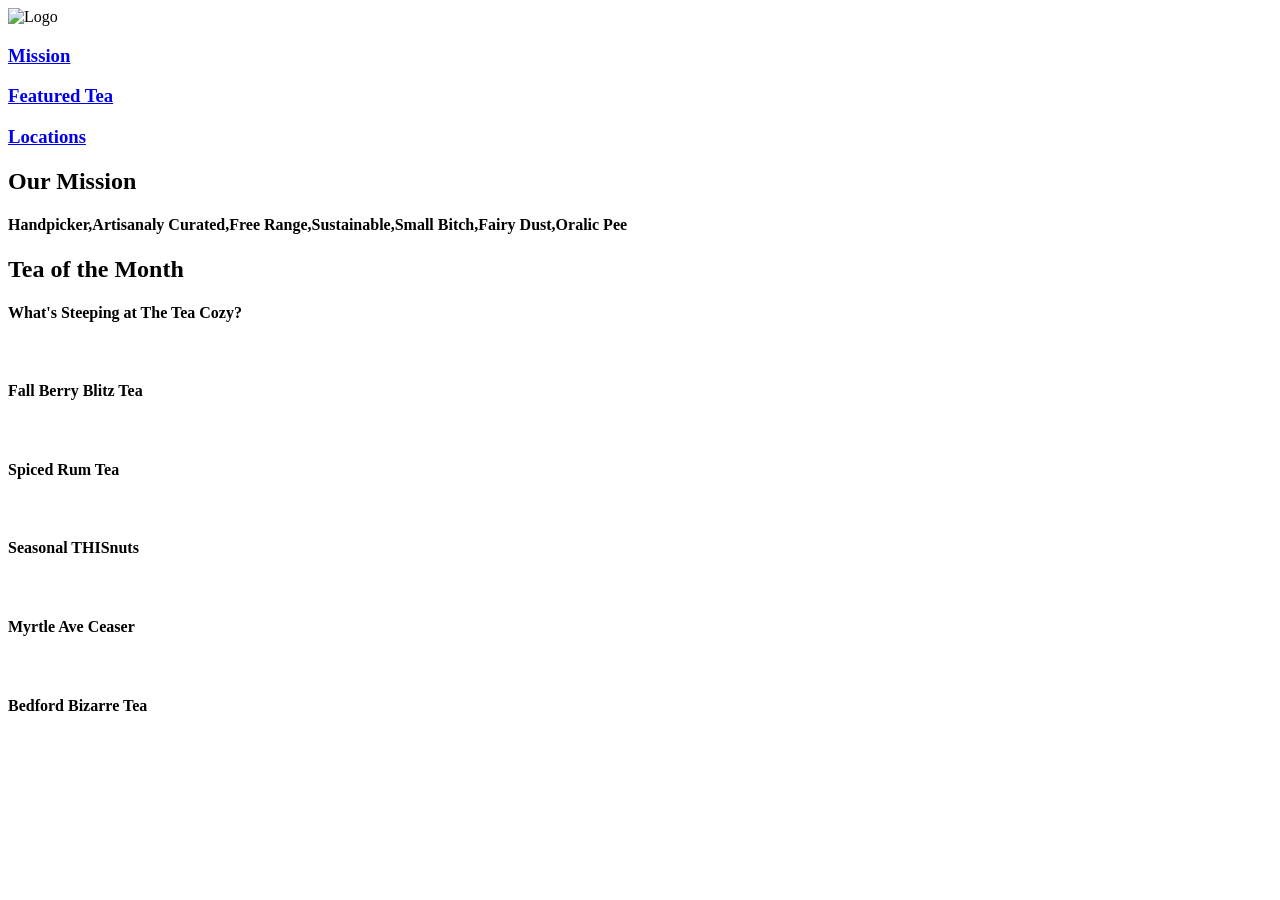
==== Index.html @ 83b97b56 "Create Index.html" ====
<!DOCTYPE html>
<html lang="en">

<head>
    <title>My Website Style Guide</title>
    <link rel="stylesheet" href="./resources/index.css" type="text/css" />
    <link
        href="https://fonts.googleapis.com/css?family=Dancing+Script:400,500,700|Nanum+Gothic:400,700,800|Spartan:500,700,900&display=swap"
        rel="stylesheet">
</head>

<body>
    <!--Navigation Section-->
    <header>
        <img src="https://content.codecademy.com/courses/freelance-1/unit-4/img-tea-cozy-logo.png" alt="Logo"
            class="logo">
        <nav>
            <a href="#mission">
                <h3>Mission</h3>
            </a>
            <a href="#month">
                <h3>Featured Tea</h3>
            </a>
            <a href="#">
                <h3>Locations</h3>
            </a>
        </nav>
    </header>

    <!--Main Section-->

    <main>
        <div class="mission" id="mission">
            <div class="text">
                <h2>
                    Our Mission
                </h2>
                <h4>
                    Handpicker,Artisanaly Curated,Free Range,Sustainable,Small Bitch,Fairy Dust,Oralic Pee
                </h4>
            </div>
        </div>
        <div class="month" id="month">
            <h2>
                Tea of the Month
            </h2>
            <h4>
                What's Steeping at The Tea Cozy?
            </h4>
            <div class="all-img-conteiner">
                <div class="img-conteiner">
                    <img src="https://content.codecademy.com/courses/freelance-1/unit-4/img-berryblitz.jpg" alt="">
                    <h4>Fall Berry Blitz Tea</h4>
                </div>
                <div class="img-conteiner">
                    <img src="https://content.codecademy.com/courses/freelance-1/unit-4/img-spiced-rum.jpg" alt="">
                    <h4>Spiced Rum Tea</h4>
                </div>
                <div class="img-conteiner">
                    <img src="https://content.codecademy.com/courses/freelance-1/unit-4/img-donut.jpg" alt="">
                    <h4>Seasonal THISnuts</h4>
                </div>
                <div class="img-conteiner">
                    <img src="https://content.codecademy.com/courses/freelance-1/unit-4/img-donut.jpg" alt="">
                    <h4>Myrtle Ave Ceaser</h4>
                </div>
                <div class="img-conteiner">
                    <img src="https://content.codecademy.com/courses/freelance-1/unit-4/img-bedford-bizarre.jpg" alt="">
                    <h4>Bedford Bizarre Tea</h4>
                </div>
            </div>
        </div>
    </main>
    <footer>
        <h4></h4>
    </footer>

</body>

</html>
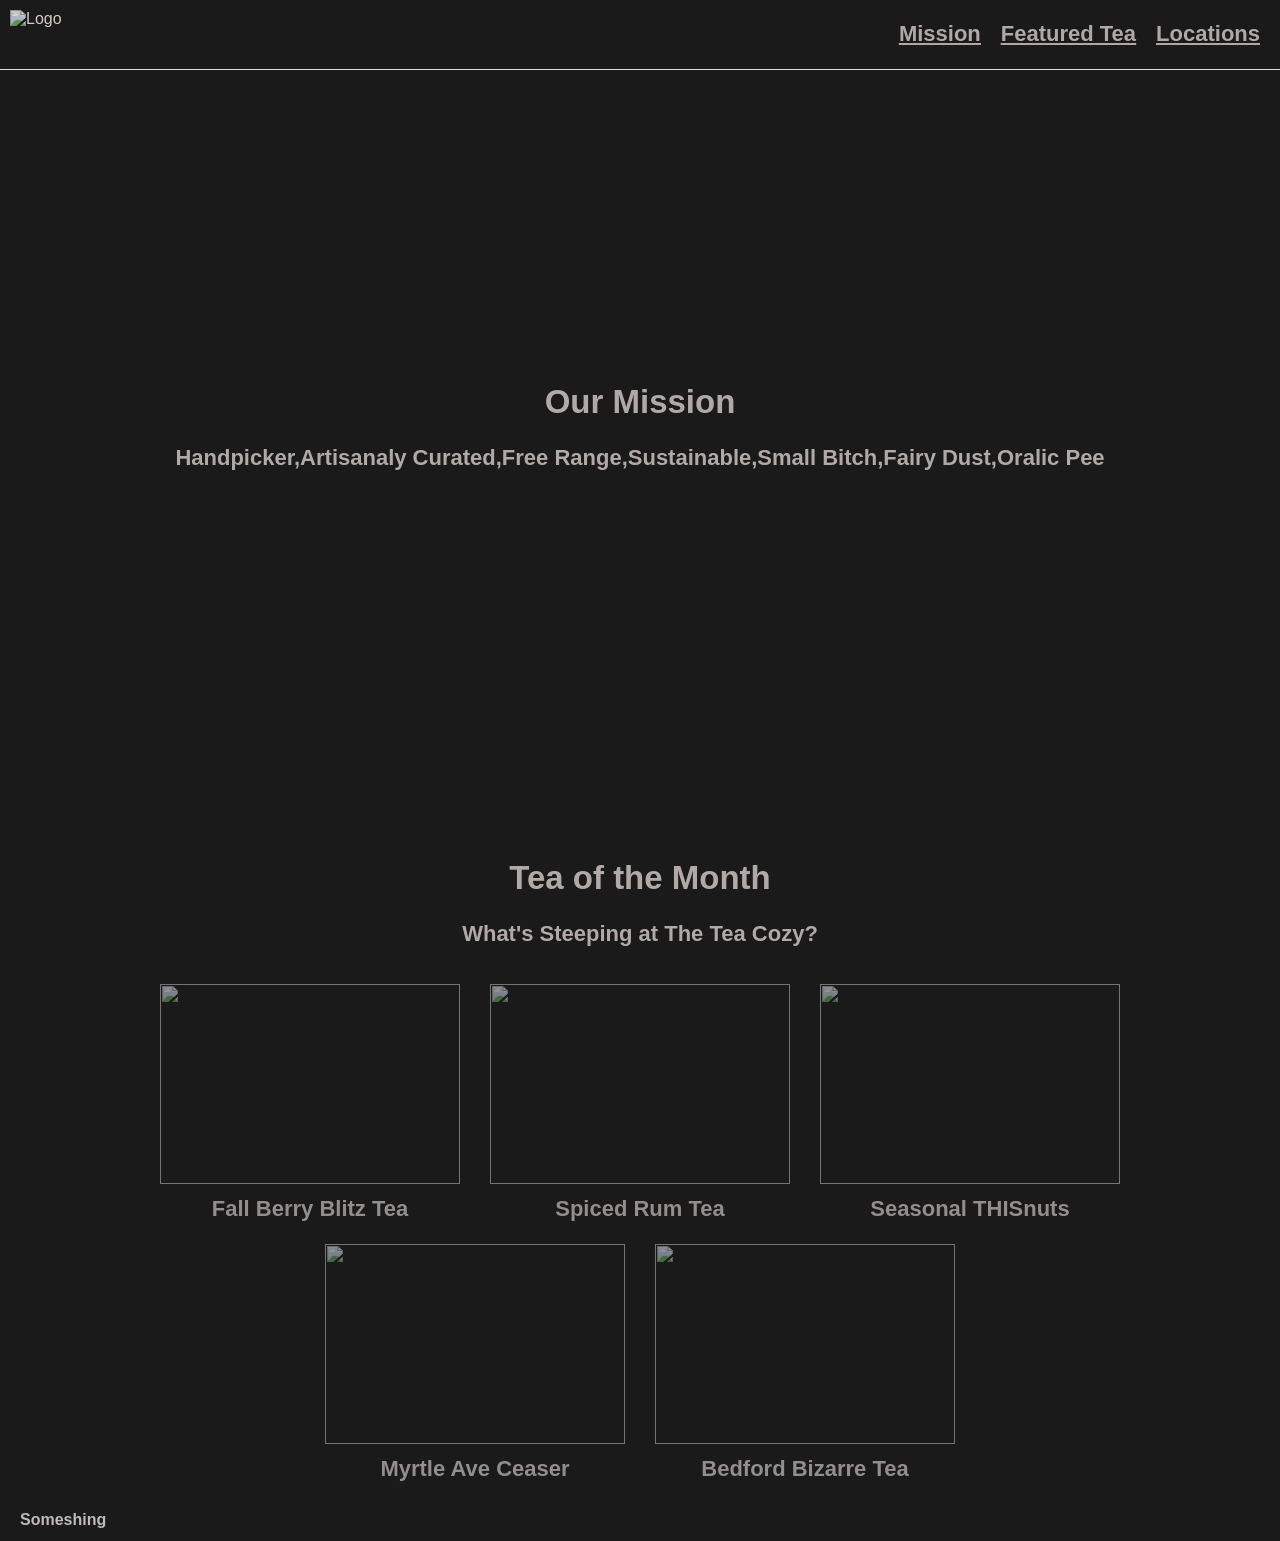
==== commit b4ff9fd5: "fist" ====
--- a/Index.html
+++ b/Index.html
@@ -72,7 +72,7 @@
         </div>
     </main>
     <footer>
-        <h4></h4>
+        <h4>Someshing</h4>
     </footer>
 
 </body>
--- a/resources/index.css
+++ b/resources/index.css
@@ -0,0 +1,106 @@
+* {
+    font-family: Arial, Helvetica, sans-serif;
+    color: seashell;
+    background-color: black;
+    opacity: 0.9;
+}
+
+header {
+    display: flex;
+    height: 69px;
+    width: 100%;
+    align-items: center;
+    border-bottom: 1px solid seashell;
+    position: fixed;
+    z-index: 10;
+    margin-left: -8px;
+    margin-top: -8px;
+    opacity: 1;
+}
+
+.logo {
+    margin-left: 10px;
+    height: 50px;
+    align-items: center;
+}
+
+nav {
+    margin-left: auto;
+    display: inline-flex;
+    flex-direction: row;
+    justify-content: space-evenly;
+    border-bottom: 1px solid seashell;
+}
+nav a h3:hover{
+    color: rgb(72, 113, 247);
+}
+
+h3 {
+    text-decoration: underline;
+    margin-right: 20px;
+    font-size: 22px;
+}
+
+main{
+    padding-top: 69px ;
+   }
+
+/* MISSION */
+
+.mission{
+    display: flex;
+    height: 700px;
+    width: 1200px;
+    background-image: url(https://content.codecademy.com/courses/freelance-1/unit-4/img-mission-background.jpg); 
+    background-repeat: no-repeat;
+    align-items: center;
+    justify-content: center;
+    margin: auto;
+
+   }
+   .text{
+    display: flex;
+    justify-content:space-evenly;
+    align-items: center;
+    width: 100%;
+    font-size: 22px;
+    align-content:space-between;
+    flex-direction: column;
+    opacity: 1;
+   }
+
+   h2, h4{
+       margin: 12px;
+       
+   }
+
+   /* TEA OF THE MONTH */
+
+   .month{
+    padding-top: 70px;
+    margin: auto;
+ 
+    justify-content: center;
+    display: flex;
+    font-size: 22px;
+    flex-direction: column;
+    align-items: center;
+   }
+   .all-img-conteiner{
+        width: 1000px;  
+       padding-top: 20px;
+       display: flex;
+       flex-wrap: wrap;
+       justify-content: center;
+   }
+   .img-conteiner{
+    display: flex;
+    margin: 5px 15px;
+    flex-direction: column;
+    align-items: center;
+   }
+
+   .img-conteiner img{
+    height: 200px;
+    width: 300px;
+   }
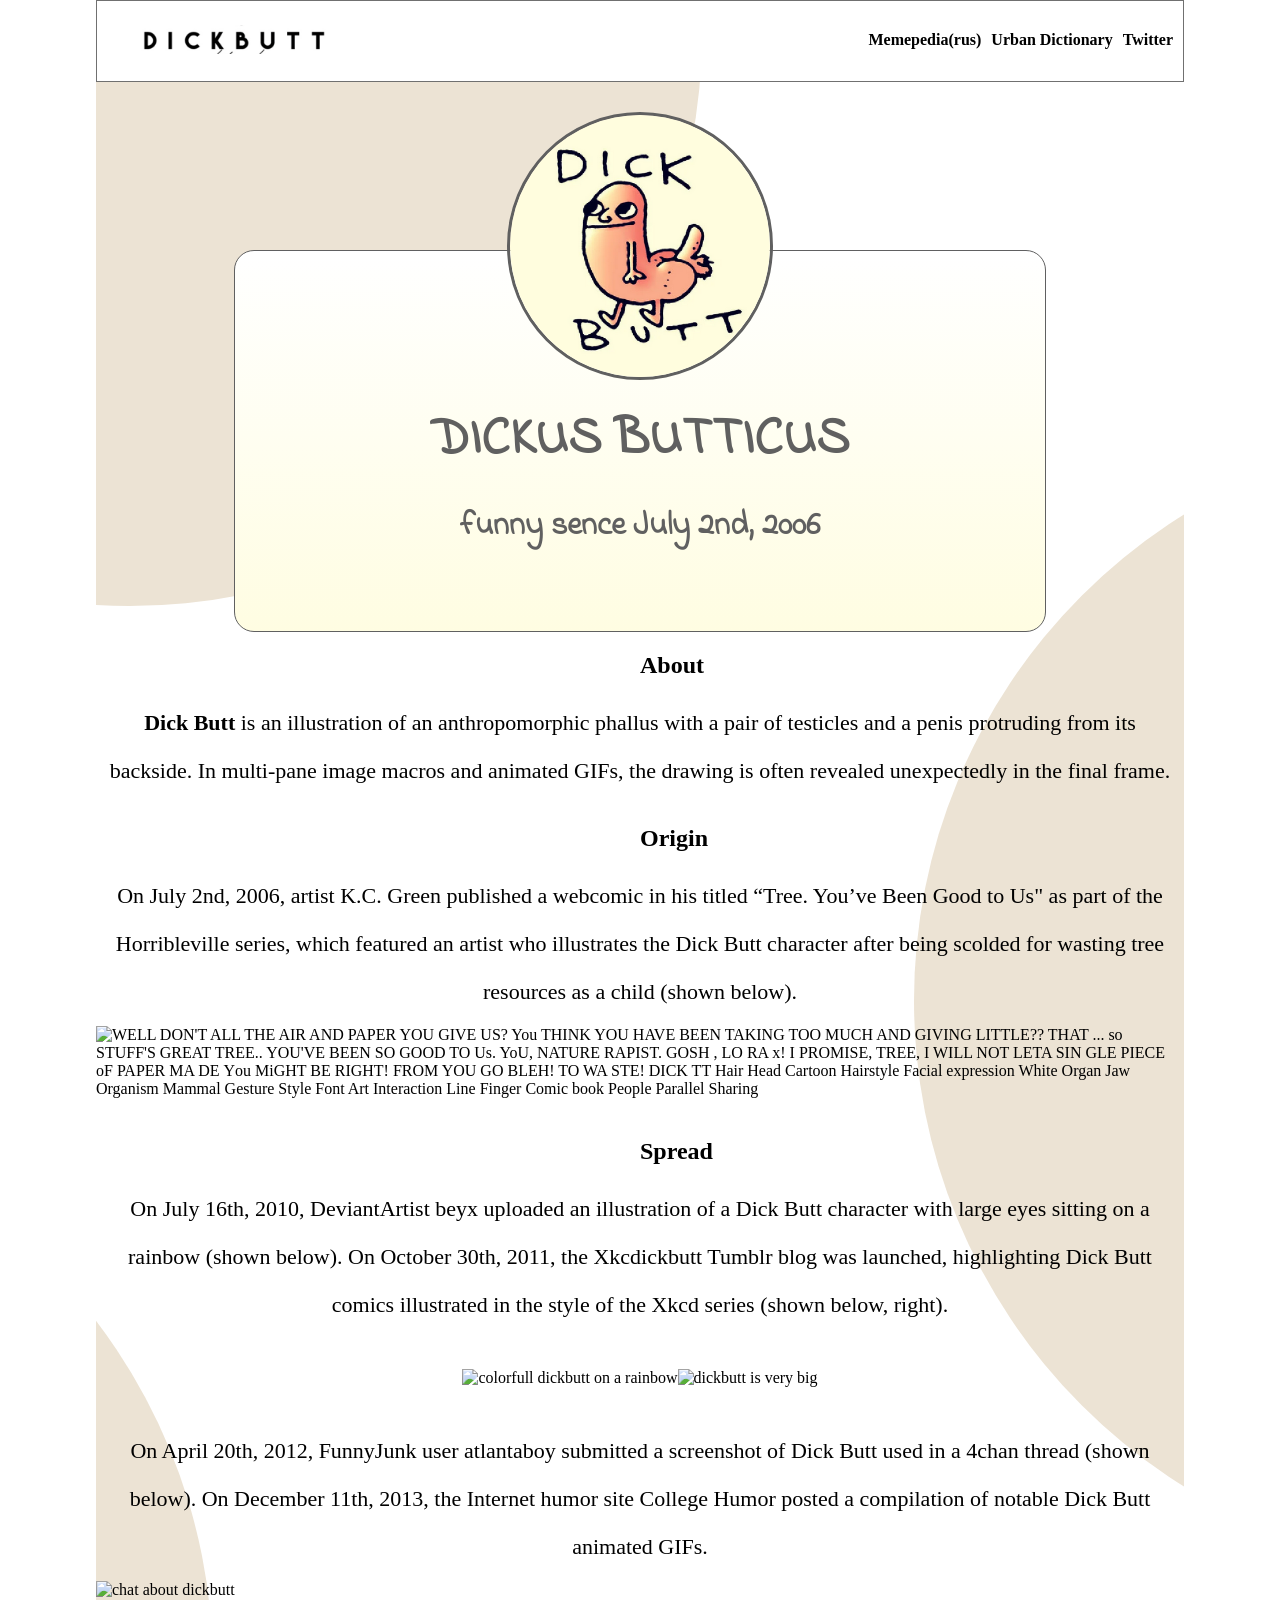
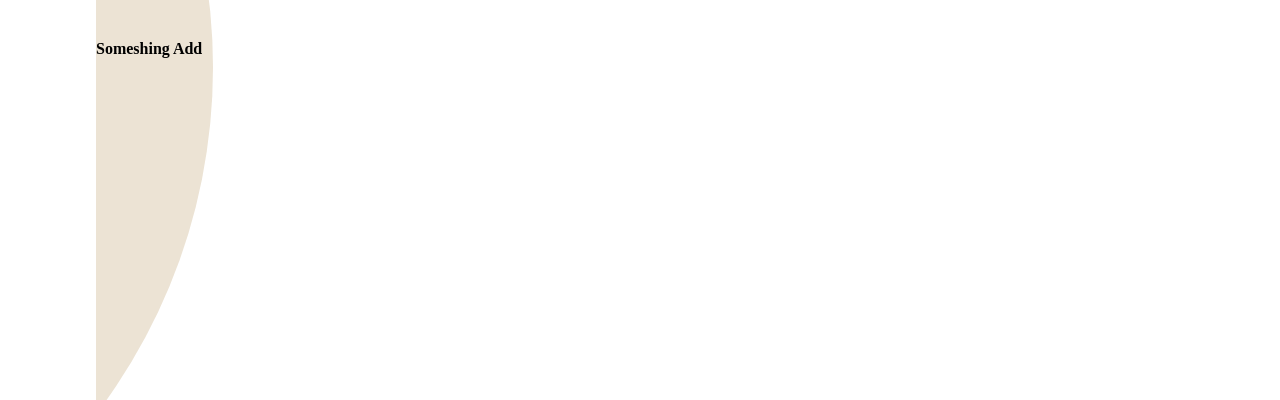
==== commit 107fea48: "added some files and content" ====
--- a/Index.html
+++ b/Index.html
@@ -2,7 +2,7 @@
 <html lang="en">
 
 <head>
-    <title>My Website Style Guide</title>
+    <title>My website about dickbutt</title>
     <link rel="stylesheet" href="./resources/index.css" type="text/css" />
     <link
         href="https://fonts.googleapis.com/css?family=Dancing+Script:400,500,700|Nanum+Gothic:400,700,800|Spartan:500,700,900&display=swap"
@@ -12,69 +12,89 @@
 <body>
     <!--Navigation Section-->
     <header>
-        <img src="https://content.codecademy.com/courses/freelance-1/unit-4/img-tea-cozy-logo.png" alt="Logo"
-            class="logo">
+        <div class="logo"> <img src="./resources/img/logo.png" alt="dickbutt logo"></div>
         <nav>
-            <a href="#mission">
-                <h3>Mission</h3>
-            </a>
-            <a href="#month">
-                <h3>Featured Tea</h3>
-            </a>
-            <a href="#">
-                <h3>Locations</h3>
-            </a>
+            <ul>
+                <li>
+                    <a target="_blank" href="https://memepedia.ru/dick-butt/">Memepedia(rus)</a>
+                </li>
+                <li>
+                    <a target="_blank" href="https://www.urbandictionary.com/define.php?term=dickbutt">Urban
+                        Dictionary</a>
+                </li>
+                <li>
+                    <a target="_blank" href="https://twitter.com/search?q=%23DICKBUTT">Twitter</a>
+                </li>
+            </ul>
         </nav>
     </header>
 
     <!--Main Section-->
 
     <main>
-        <div class="mission" id="mission">
-            <div class="text">
-                <h2>
-                    Our Mission
-                </h2>
-                <h4>
-                    Handpicker,Artisanaly Curated,Free Range,Sustainable,Small Bitch,Fairy Dust,Oralic Pee
-                </h4>
-            </div>
+
+        <img class="dbphoto" src="./resources/img/dbphoto.png" alt="picture of a dickbutt">
+        <div class="title">
+            <h1>DICKUS BUTTICUS</h1>
+
+            <h3>funny sence July 2nd, 2006</h3>
         </div>
-        <div class="month" id="month">
-            <h2>
-                Tea of the Month
-            </h2>
-            <h4>
-                What's Steeping at The Tea Cozy?
-            </h4>
-            <div class="all-img-conteiner">
-                <div class="img-conteiner">
-                    <img src="https://content.codecademy.com/courses/freelance-1/unit-4/img-berryblitz.jpg" alt="">
-                    <h4>Fall Berry Blitz Tea</h4>
+        <div class="text_container">
+            <details open>
+                <summary>
+                    <h2>About</h2>
+                </summary>
+                <p> <strong>Dick Butt</strong> is an illustration of an anthropomorphic phallus with a pair of testicles
+                    and a penis protruding from its backside. In multi-pane image macros and animated GIFs,
+                    the drawing is often revealed unexpectedly in the final frame.
+                </p>
+            </details>
+
+            <details open>
+                <summary>
+                    <h2>Origin</h2>
+                </summary>
+                <p>
+                    On July 2nd, 2006, artist K.C. Green published a webcomic in his titled “Tree.
+                    You’ve Been Good to Us" as part of the Horribleville series, which featured an artist
+                    who illustrates the Dick Butt character after being scolded for wasting tree resources as a child
+                    (shown below).
+                </p>
+                <img class="single_img" src="https://i.kym-cdn.com/photos/images/newsfeed/002/155/351/3e0.jpg"
+                    alt="WELL DON'T ALL THE AIR AND PAPER YOU GIVE US? You THINK YOU HAVE BEEN TAKING TOO MUCH AND GIVING LITTLE?? THAT ... so STUFF'S GREAT TREE.. YOU'VE BEEN SO GOOD TO Us. YoU, NATURE RAPIST. GOSH , LO RA x! I PROMISE, TREE, I WILL NOT LETA SIN GLE PIECE oF PAPER MA DE Υou MiGHT BE RIGHT! FROM YOU GO BLEH! TO WA STE! DICK TT Hair Head Cartoon Hairstyle Facial expression White Organ Jaw Organism Mammal Gesture Style Font Art Interaction Line Finger Comic book People Parallel Sharing">
+            </details>
+
+            <details open>
+                <summary>
+                    <h2>Spread</h2>
+                </summary>
+                <p> On July 16th, 2010, DeviantArtist beyx uploaded an illustration of a Dick Butt character with large
+                    eyes sitting on a rainbow (shown below). On October 30th, 2011, the Xkcdickbutt Tumblr blog was
+                    launched, highlighting Dick Butt comics illustrated in the style of the Xkcd series (shown below,
+                    right).
+                </p>
+                <div class="imgcontainer">
+                    <img src="https://i.kym-cdn.com/photos/images/newsfeed/000/697/069/753.png"
+                        alt="colorfull dickbutt on a rainbow">
+                    <img src="https://i.kym-cdn.com/photos/images/newsfeed/000/697/080/2db.png"
+                        alt="dickbutt is very big">
                 </div>
-                <div class="img-conteiner">
-                    <img src="https://content.codecademy.com/courses/freelance-1/unit-4/img-spiced-rum.jpg" alt="">
-                    <h4>Spiced Rum Tea</h4>
-                </div>
-                <div class="img-conteiner">
-                    <img src="https://content.codecademy.com/courses/freelance-1/unit-4/img-donut.jpg" alt="">
-                    <h4>Seasonal THISnuts</h4>
-                </div>
-                <div class="img-conteiner">
-                    <img src="https://content.codecademy.com/courses/freelance-1/unit-4/img-donut.jpg" alt="">
-                    <h4>Myrtle Ave Ceaser</h4>
-                </div>
-                <div class="img-conteiner">
-                    <img src="https://content.codecademy.com/courses/freelance-1/unit-4/img-bedford-bizarre.jpg" alt="">
-                    <h4>Bedford Bizarre Tea</h4>
-                </div>
-            </div>
+
+                <p>On April 20th, 2012, FunnyJunk user atlantaboy submitted a screenshot of Dick Butt used in a 4chan
+                    thread (shown below). On December 11th, 2013, the Internet humor site College Humor posted a
+                    compilation of notable Dick Butt animated GIFs.</p>
+
+                <img class="single_img" src="https://i.kym-cdn.com/photos/images/newsfeed/000/697/058/7a3.jpg"
+                    alt="chat about dickbutt">
+            </details>
+
         </div>
+
     </main>
     <footer>
-        <h4>Someshing</h4>
+        <h4>Someshing Add</h4>
     </footer>
 
 </body>
 
-</html>
+</html>
--- a/resources/index.css
+++ b/resources/index.css
@@ -1,106 +1,158 @@
-* {
-    font-family: Arial, Helvetica, sans-serif;
-    color: seashell;
-    background-color: black;
-    opacity: 0.9;
+@import url('https://fonts.googleapis.com/css2?family=Indie+Flower&display=swap');
+
+body {
+    background-image: url("./img/back.svg");
+    background-repeat: no-repeat;
+    background-position: center;
+    height: 2000px;
+    max-width: 1088px;
+    margin: auto;
+}
+
+
+.logo {
+    margin-left: 40px;
 }
 
 header {
     display: flex;
-    height: 69px;
-    width: 100%;
-    align-items: center;
-    border-bottom: 1px solid seashell;
-    position: fixed;
-    z-index: 10;
-    margin-left: -8px;
-    margin-top: -8px;
-    opacity: 1;
-}
-
-.logo {
-    margin-left: 10px;
-    height: 50px;
+    background-color: white;
+    border: solid #707070 0.0625rem;
+    height: 5rem;
     align-items: center;
 }
 
-nav {
-    margin-left: auto;
-    display: inline-flex;
-    flex-direction: row;
-    justify-content: space-evenly;
-    border-bottom: 1px solid seashell;
+.dbphoto {
+    display: flex;
+    border-radius: 50%;
+    border: solid #606060 0.1875rem;
+    margin: auto;
+    position: relative;
+    margin-top: 1.875rem;
 }
-nav a h3:hover{
-    color: rgb(72, 113, 247);
+
+.title {
+    width: 50.625rem;
+    height: 23.75rem;
+    border-radius: 1.25rem;
+    background: linear-gradient(180deg, #FFFFFF, #FFFDE2);
+    border: #606060 solid 0.0625rem;
+    margin: auto;
+    margin-top: -8.125rem;
+    display: flex;
+    align-items: center;
+
+    flex-direction: column;
+}
+
+h1 {
+    margin-top: 9.5rem;
+    font-size: 3.25rem;
+    font-weight:700;
+    font-family: 'Indie Flower', cursive;
+    color: #606060;
 }
 
 h3 {
-    text-decoration: underline;
-    margin-right: 20px;
-    font-size: 22px;
+    font-size: 2rem;
+    font-weight: bold;
+    font-family: 'Indie Flower', cursive;
+    color: #606060;
+    margin-top: -10px;
+    }
+nav {
+    flex-grow: 1;
 }
 
-main{
-    padding-top: 69px ;
-   }
+ul {
+    display: flex;
+    list-style-type: none;
+    gap: 0.625rem;
+}
 
-/* MISSION */
+li a::after {
+    content: '';
+    background-color: #707070;
+    height: 0.125rem;
+    display: block;
+    width: 0%;
 
-.mission{
+    transition: 250ms ease-in-out;
+}
+
+li a {
+    text-decoration: none;
+    font-weight: bold;
+    font-size: 16px;
+    color: black;
+}
+
+li a:hover::after {
+    width: 100%;
+}
+
+li:nth-child(1) {
     display: flex;
-    height: 700px;
-    width: 1200px;
-    background-image: url(https://content.codecademy.com/courses/freelance-1/unit-4/img-mission-background.jpg); 
-    background-repeat: no-repeat;
+    margin-left: auto;
+}
+
+li:nth-child(3) {
+    display: flex;
+    margin-right: 0.625rem;
+}
+
+.text_container {
+    display: flex;
+    align-content: center;
+    gap: 1;
+    flex-direction: column;
+    gap: 0.625rem;
+    margin-top: 0.625rem;
+}
+
+details h2 {
+    display: flex;
+    margin-left: 50%;
+    margin-top: 0px;
+    flex: 1;
+    cursor: pointer;
+    margin-top: 0.625rem;
+}
+
+details {
+    flex: 1;
+    display: flex;
+    
+}
+
+details:hover {
+    background-color: rgba(255, 225, 144, 0.486);
+
+}
+
+details p {
+    text-align: center;
+    font-size: 1.375rem;
+    line-height: 3rem;
+    margin: 0px 0.625rem 0.625rem 0.625rem;
+
+}
+
+.single_img{
+    display: flex;
+    margin: auto auto 1.25rem auto;
+}
+
+summary {
+    list-style: none
+}
+
+.imgcontainer img{
+    max-height: 250px;
+}
+.imgcontainer{
+    display: flex;
+    margin: 40px auto 40px auto;
     align-items: center;
     justify-content: center;
-    margin: auto;
-
-   }
-   .text{
-    display: flex;
-    justify-content:space-evenly;
-    align-items: center;
-    width: 100%;
-    font-size: 22px;
-    align-content:space-between;
-    flex-direction: column;
-    opacity: 1;
-   }
-
-   h2, h4{
-       margin: 12px;
-       
-   }
-
-   /* TEA OF THE MONTH */
-
-   .month{
-    padding-top: 70px;
-    margin: auto;
- 
-    justify-content: center;
-    display: flex;
-    font-size: 22px;
-    flex-direction: column;
-    align-items: center;
-   }
-   .all-img-conteiner{
-        width: 1000px;  
-       padding-top: 20px;
-       display: flex;
-       flex-wrap: wrap;
-       justify-content: center;
-   }
-   .img-conteiner{
-    display: flex;
-    margin: 5px 15px;
-    flex-direction: column;
-    align-items: center;
-   }
-
-   .img-conteiner img{
-    height: 200px;
-    width: 300px;
-   }+}
